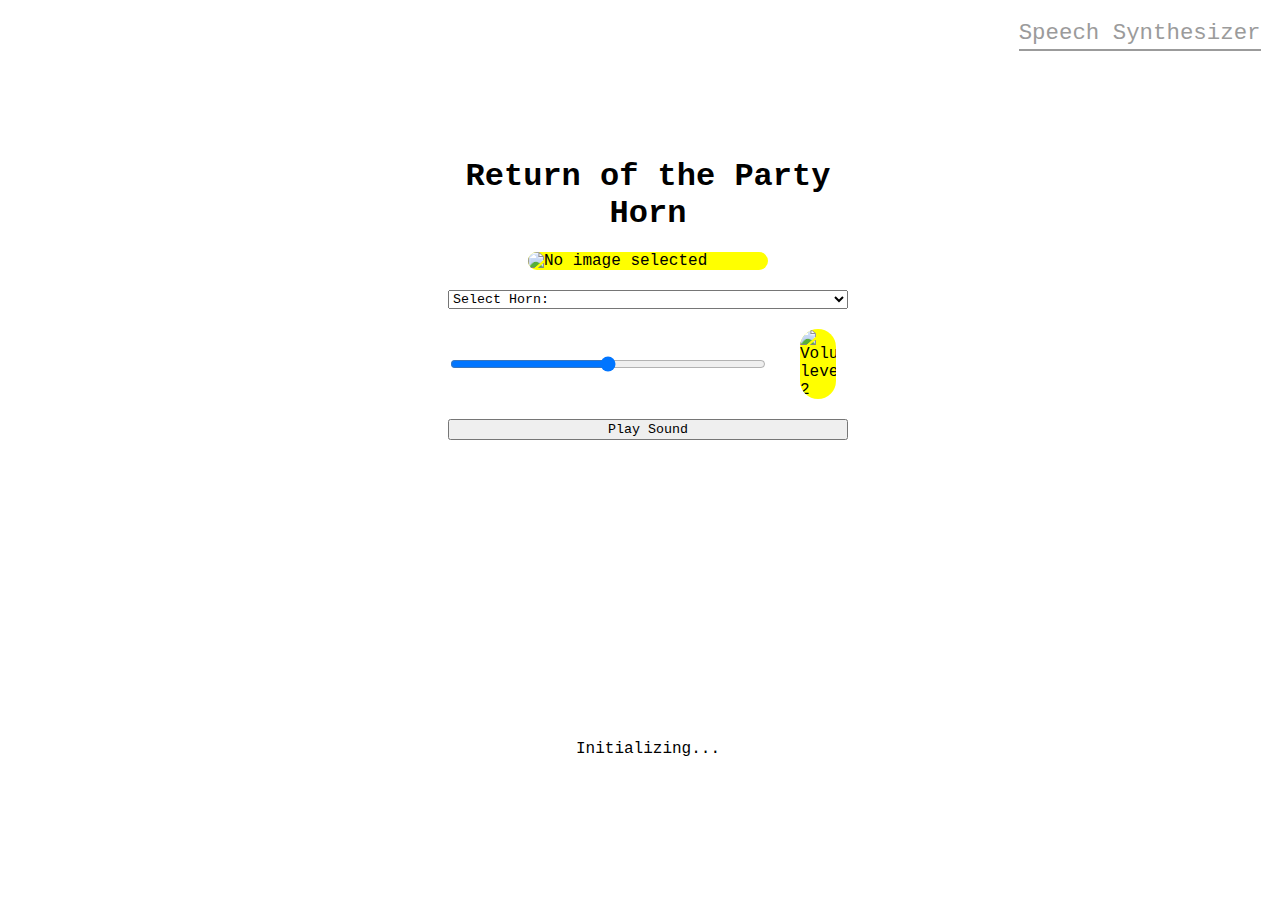
==== index.html @ e4f8b2f0 "blue-background" ====
<!DOCTYPE html>
<html lang="en">

<head>
  <meta charset="UTF-8" />
  <meta http-equiv="X-UA-Compatible" content="IE=edge" />
  <meta name="viewport" content="width=device-width, initial-scale=1.0" />
  <link rel="shortcut icon" href="favicon.ico" type="image/x-icon" />
  <title>Lab 10 - Return of the Party Horn</title>

  <!-- JS Confetti -->
  <script src="assets/scripts/js-confetti.browser.js"></script>

  <!-- Main Stylesheet & Scripts -->
  <link rel="stylesheet" href="assets/styles/global.css" />
  <script src="assets/scripts/partyHorn.js" type="module"></script>
  <script src="https://unpkg.com/launchdarkly-js-client-sdk@2"></script>
</head>

<body>
  <header>
    <nav>
      <a href="speechSynth.html" title="Go to speech synthesizer">Speech Synthesizer</a>
    </nav>
  </header>
  <main>
    <section id="expose">
      <header>
        <h2>Return of the Party Horn</h2>
      </header>
      <img src="assets/images/no-image.png" alt="No image selected" />
      <select name="horn" id="horn-select">
        <option value="select" disabled selected>Select Horn:</option>
        <option value="air-horn">Air Horn</option>
        <option value="car-horn">Car Horn</option>
        <option value="party-horn">Party Horn</option>
      </select>
      <div id="volume-controls">
        <input type="range" name="volume" id="volume" value="50" min="0" max="100" step="1" />
        <img src="assets/icons/volume-level-2.svg" alt="Volume level 2" />
      </div>
      <button>Play Sound</button>
      <audio class="hidden" src=""></audio>
    </section>
  </main>
  <script>
    var user = {
      firstName: 'Bob',
      lastName: 'Loblaw',
      key: 'UNIQUE IDENTIFIER',
      custom: {
        groups: 'beta_testers'
      }
    };
  
    var div = document.createElement('div');
    document.body.appendChild(div);
  
    div.appendChild(document.createTextNode('Initializing...'));
  
    var ldclient = LDClient.initialize('61a445aba8e6530f447d98b3', user);
  
    function render() {
      var shouldShow = ldclient.variation('blue-background', false);
      var label = (shouldShow ? 'Showing' : 'Not showing') + ' your feature to ' + user.key;
      div.replaceChild(document.createTextNode(label), div.firstChild);
    }
  
    ldclient.on('ready', render);
    ldclient.on('change', render);
  </script>
</body>

</html>
---- assets/styles/global.css ----
/* style.css */

* {
  font-family: 'Courier New', Courier, monospace;
}

body {
  align-items: center;
  display: grid;
  justify-items: center;
}

body.blue {
  background-color: lightblue;
}

body.blue>main {
  background-color: white;
  border-radius: 5px;
  padding: 30px
}

body, html {
  height: 100%;
  width: 100%;
}

h2 {
  font-size: 2rem;
  margin: 0;
  text-align: center;
}

body>header {
  display: grid;
  height: 20px;
  justify-items: end;
  padding-right: 55px;
  position: absolute;
  top: 20px;
  width: 100%;
}

body>header a {
  border-bottom: 2px solid rgb(155, 155, 155);
  color: rgb(155, 155, 155);
  font-size: 1.4rem;
  padding-bottom: 2.5px;
  text-decoration: none;
}

body.blue>header a {
  border-bottom: 2px solid black;
  color: black;
  font-size: 1.4rem;
  padding-bottom: 2.5px;
  text-decoration: none;
}

body>header a:hover {
  border-bottom: 2px solid transparent;
}

main>section {
  display: grid;
  max-width: 400px;
  row-gap: 20px;
  width: 100%;
}

.hidden {
  display: none;
}

#explore {
  justify-items: center;
  max-width: 425px;
}

#explore button, #explore select {
  height: 30px;
  width: 425px;
}

#explore img {
  width: 75%;
}

#explore select {
  padding-left: 5px;
}

#explore textarea {
  box-sizing: border-box;
  color: gray;
  font-size: 1.3rem;
  height: 150px;
  max-width: 425px;
  padding: 10px;
  width: 100%;
}

#explore textarea::placeholder {
  color: rgb(196, 196, 196);
}

#expose img {
  width: 60%;
  margin-left: auto;
  margin-right: auto;
  display: block;
  border-radius: 10000px;
  background-color: yellow;
}

#volume-controls {
  column-gap: 5%;
  display: grid;
  grid-template-areas: 'slider icon';
  grid-template-columns: 80% 15%;
}
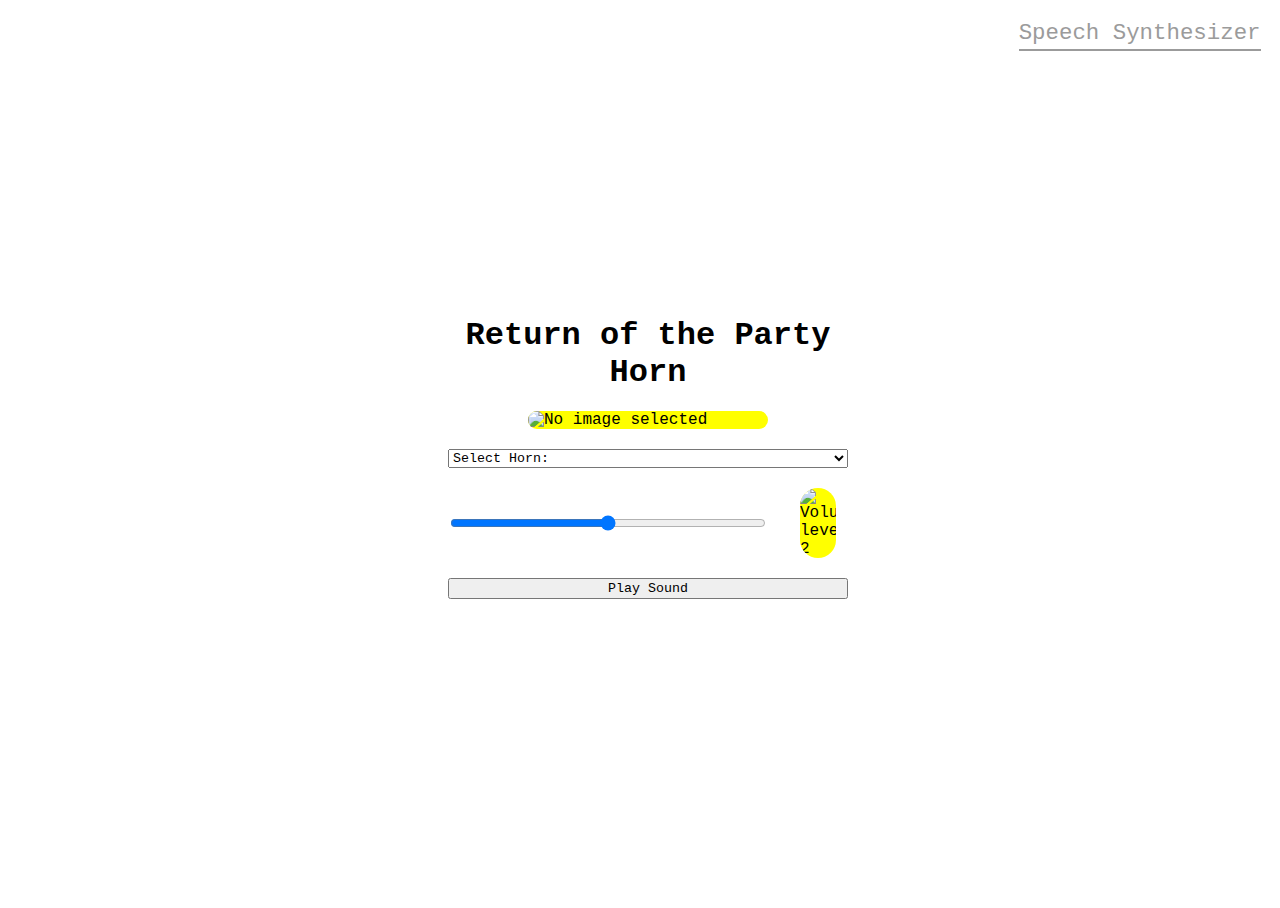
==== commit 7a26e66c: "blue" ====
--- a/index.html
+++ b/index.html
@@ -44,26 +44,19 @@
     </section>
   </main>
   <script>
+    var userKey = (Math.random() + 1).toString(36).substring(2);
+    console.log(userKey);
     var user = {
-      firstName: 'Bob',
-      lastName: 'Loblaw',
-      key: 'UNIQUE IDENTIFIER',
-      custom: {
-        groups: 'beta_testers'
-      }
+      key: userKey
     };
-  
-    var div = document.createElement('div');
-    document.body.appendChild(div);
-  
-    div.appendChild(document.createTextNode('Initializing...'));
   
     var ldclient = LDClient.initialize('61a445aba8e6530f447d98b3', user);
   
     function render() {
       var shouldShow = ldclient.variation('blue-background', false);
-      var label = (shouldShow ? 'Showing' : 'Not showing') + ' your feature to ' + user.key;
-      div.replaceChild(document.createTextNode(label), div.firstChild);
+      if (shouldShow == true) {
+        document.body.className += "blue";
+      }
     }
   
     ldclient.on('ready', render);
